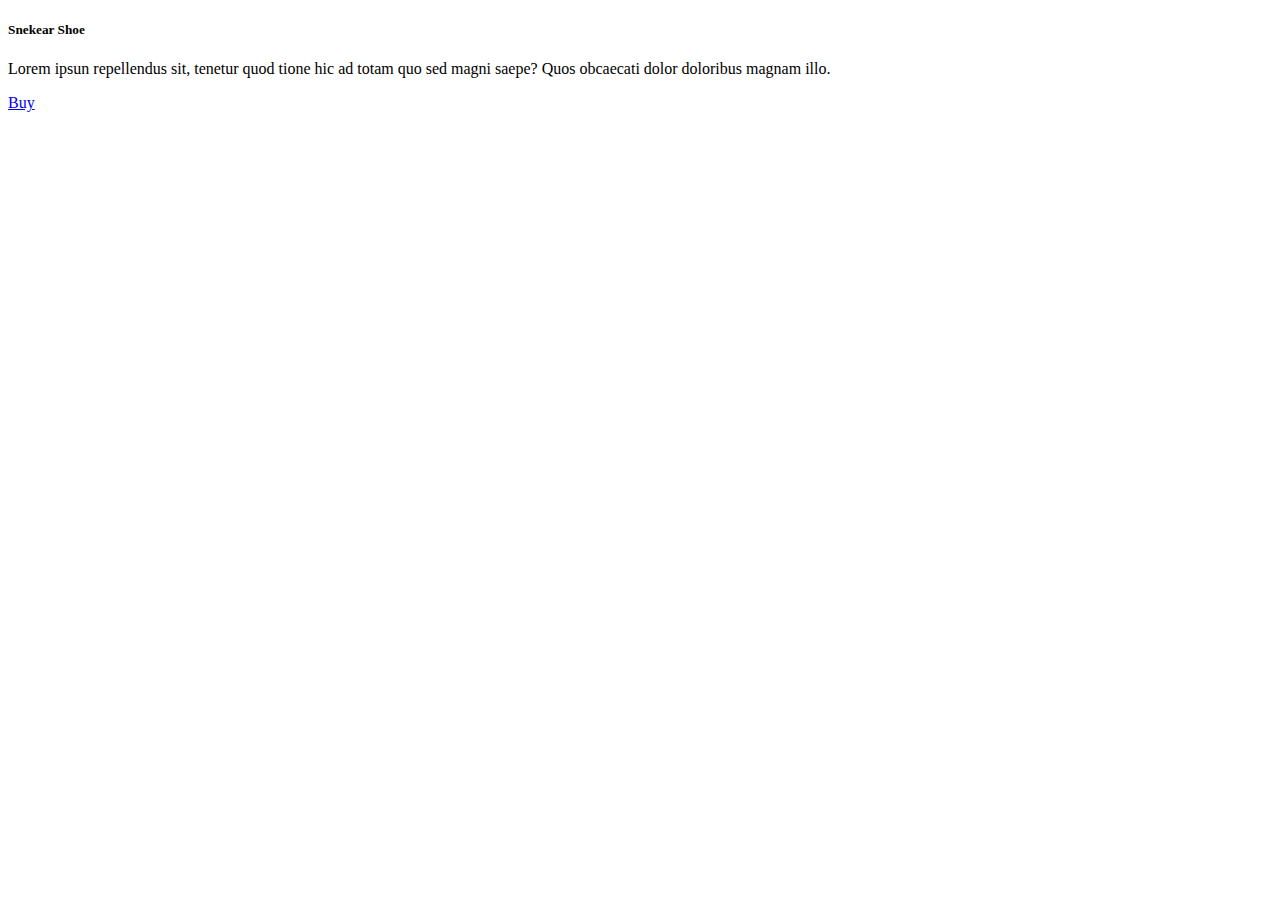
==== Calculator Dom/index.html @ dda2692b "calculator folder and contents with dom manipulation added" ====
<!DOCTYPE html>
<html lang="en">
<head>
    <meta charset="UTF-8">
    <meta name="viewport" content="width=device-width, initial-scale=1.0">
    <title>Calculator</title>
    <link rel="stylesheet" href="https://cdn.jsdelivr.net/npm/bootstrap@4.5.3/dist/css/bootstrap.min.css" integrity="sha384-TX8t27EcRE3e/ihU7zmQxVncDAy5uIKz4rEkgIXeMed4M0jlfIDPvg6uqKI2xXr2" crossorigin="anonymous">

</head>
<body>
    
</body>
<div class="col md-4"></div>
<div class="col-md-4">

    <div class="card justify-content-center">
       
        <div class="card-body  justify-content-center ">
            <h5 class="card-title ">Snekear Shoe</h5>
            <p class="card-text ">Lorem ipsun repellendus sit, tenetur quod tione hic ad totam quo sed magni saepe? Quos obcaecati dolor doloribus magnam illo.
            </p>
            <a href="Buy.html" class="btn btn-primary btn-lg ">Buy</a>
        </div>
    </div>
</div>

<script src="./Assets/JS/appCal.js"></script>
<script src="https://code.jquery.com/jquery-3.5.1.slim.min.js" integrity="sha384-DfXdz2htPH0lsSSs5nCTpuj/zy4C+OGpamoFVy38MVBnE+IbbVYUew+OrCXaRkfj" crossorigin="anonymous"></script>
<script src="https://cdn.jsdelivr.net/npm/popper.js@1.16.1/dist/umd/popper.min.js" integrity="sha384-9/reFTGAW83EW2RDu2S0VKaIzap3H66lZH81PoYlFhbGU+6BZp6G7niu735Sk7lN" crossorigin="anonymous"></script>
</html>
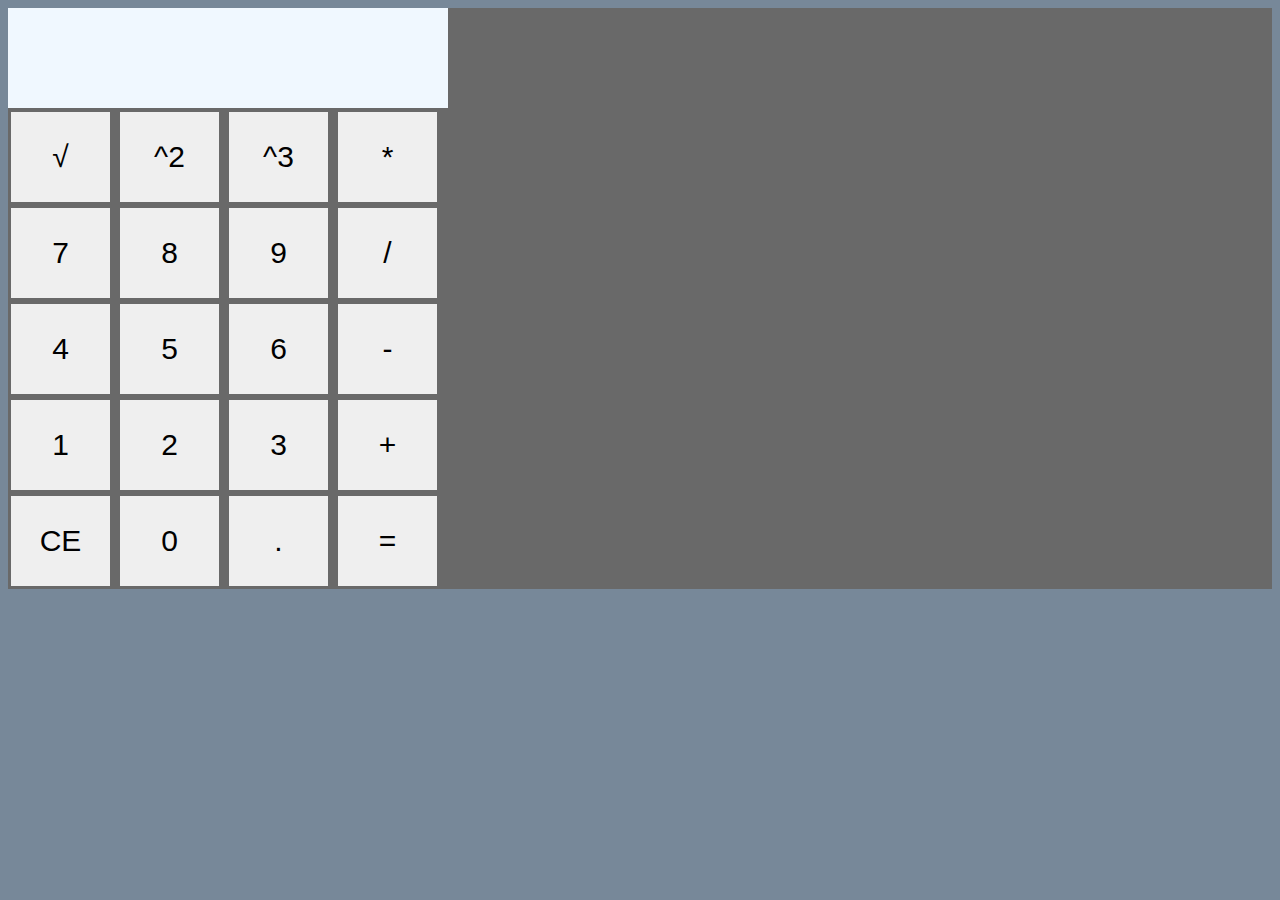
==== commit c9bc665a: "Calculator done" ====
--- a/Calculator Dom/index.html
+++ b/Calculator Dom/index.html
@@ -1,30 +1,93 @@
 <!DOCTYPE html>
 <html lang="en">
+
 <head>
     <meta charset="UTF-8">
     <meta name="viewport" content="width=device-width, initial-scale=1.0">
     <title>Calculator</title>
-    <link rel="stylesheet" href="https://cdn.jsdelivr.net/npm/bootstrap@4.5.3/dist/css/bootstrap.min.css" integrity="sha384-TX8t27EcRE3e/ihU7zmQxVncDAy5uIKz4rEkgIXeMed4M0jlfIDPvg6uqKI2xXr2" crossorigin="anonymous">
+    <link rel="stylesheet" href="https://cdn.jsdelivr.net/npm/bootstrap@4.5.3/dist/css/bootstrap.min.css"
+        integrity="sha384-TX8t27EcRE3e/ihU7zmQxVncDAy5uIKz4rEkgIXeMed4M0jlfIDPvg6uqKI2xXr2" crossorigin="anonymous">
+    <link rel="stylesheet" href="./Assets/CSS/calulate.css">
+</head>
 
-</head>
 <body>
-    
-</body>
-<div class="col md-4"></div>
-<div class="col-md-4">
+    <div class="d-flex justify-content-md-center">
 
-    <div class="card justify-content-center">
-       
-        <div class="card-body  justify-content-center ">
-            <h5 class="card-title ">Snekear Shoe</h5>
-            <p class="card-text ">Lorem ipsun repellendus sit, tenetur quod tione hic ad totam quo sed magni saepe? Quos obcaecati dolor doloribus magnam illo.
-            </p>
-            <a href="Buy.html" class="btn btn-primary btn-lg ">Buy</a>
+        <div>
+        <div class="card-body mt-5 justify-content-center ">
+            <div class="text-right"id="tinput"></div>
+            
+
+                <div class="inCal mt-4">
+                    <div>
+                        <button type="button" class="btn btn-light btn-lg" id="srtr"
+                            onclick="srtr()">&#8730;</button>
+                        <button type="button" class="btn btn-light btn-lg " id="power"
+                            onclick="powerrs()">^2</button>
+                            <button type="button" class="btn btn-light btn-lg " id="power"
+                            onclick="powerrs3()">^3</button>
+                        <button type="button" class="btn btn-light btn-lg " id="multipi"
+                            onclick="document.querySelector('#tinput').innerHTML+= '*'">*</button>
+                        
+                    </div>
+                    <div>
+                        <button type="button" class="btn btn-light btn-lg " id="9"
+                            onclick="document.querySelector('#tinput').innerHTML+= 7">7</button>
+                        <button type="button" class="btn btn-light btn-lg " id="8"
+                            onclick="document.querySelector('#tinput').innerHTML+= 8">8</button>
+                        <button type="button" class="btn btn-light btn-lg " id="7"
+                            onclick="document.querySelector('#tinput').innerHTML+= 9">9</button>
+                            <button type="button" class="btn btn-light btn-lg " id="/"
+                            onclick="document.querySelector('#tinput').innerHTML+= '/'">/</button>
+
+                    </div>
+                    <div>
+                        <button type="button" class="btn btn-light btn-lg " id="4"
+                            onclick="document.querySelector('#tinput').innerHTML+= 4">4</button>
+                        <button type="button" class="btn btn-light btn-lg " id="5"
+                            onclick="document.querySelector('#tinput').innerHTML+= 5">5</button>
+                        <button type="button" class="btn btn-light btn-lg " id="6"
+                            onclick="document.querySelector('#tinput').innerHTML+= 6">6</button>
+                            <button type="button" class="btn btn-light btn-lg " id="minus"
+                            onclick="document.querySelector('#tinput').innerHTML+= '-'">-</button>
+                        
+
+                    </div>
+                    <div>
+                        <button type="button" class="btn btn-light btn-lg " id="1"
+                            onclick="document.querySelector('#tinput').innerHTML+= 1">1</button>
+                        <button type="button" class="btn btn-light btn-lg " id="2"
+                            onclick="document.querySelector('#tinput').innerHTML+= 2">2</button>
+                        <button type="button" class="btn btn-light btn-lg " id="3"
+                            onclick="document.querySelector('#tinput').innerHTML+= 3">3</button>
+                            <button type="button" class="btn btn-light btn-lg " id="plus"
+                            onclick="document.querySelector('#tinput').innerHTML+= '+'">+</button>
+
+                    </div>
+                    <div>
+                        <button type="button" class="btn btn-light btn-lg" id="CE"
+                            onclick="ClearEn()">CE</button>
+                        <button type="button" class="btn btn-light btn-lg" id="0"
+                            onclick="document.querySelector('#tinput').innerHTML+= '0'">0</button>
+                        <button type="button" class="btn btn-light btn-lg" id="dot"
+                            onclick="document.querySelector('#tinput').innerHTML+= '.'">.</button>
+                            <button type="button" class="btn equali btn-light btn-lg " id="equali">=</button>
+
+                    </div>
+
+                </div>
         </div>
     </div>
 </div>
 
-<script src="./Assets/JS/appCal.js"></script>
-<script src="https://code.jquery.com/jquery-3.5.1.slim.min.js" integrity="sha384-DfXdz2htPH0lsSSs5nCTpuj/zy4C+OGpamoFVy38MVBnE+IbbVYUew+OrCXaRkfj" crossorigin="anonymous"></script>
-<script src="https://cdn.jsdelivr.net/npm/popper.js@1.16.1/dist/umd/popper.min.js" integrity="sha384-9/reFTGAW83EW2RDu2S0VKaIzap3H66lZH81PoYlFhbGU+6BZp6G7niu735Sk7lN" crossorigin="anonymous"></script>
+</body>
+
+<script src="./Assets/JS/app.js"></script>
+<script src="https://code.jquery.com/jquery-3.5.1.slim.min.js"
+    integrity="sha384-DfXdz2htPH0lsSSs5nCTpuj/zy4C+OGpamoFVy38MVBnE+IbbVYUew+OrCXaRkfj" crossorigin="anonymous">
+</script>
+<script src="https://cdn.jsdelivr.net/npm/popper.js@1.16.1/dist/umd/popper.min.js"
+    integrity="sha384-9/reFTGAW83EW2RDu2S0VKaIzap3H66lZH81PoYlFhbGU+6BZp6G7niu735Sk7lN" crossorigin="anonymous">
+</script>
+
 </html>--- a/Calculator Dom/Assets/CSS/calulate.css
+++ b/Calculator Dom/Assets/CSS/calulate.css
@@ -0,0 +1,29 @@
+body{
+    background-color:lightslategrey;
+}
+.btn{
+    font-size: 30px;
+    margin: 3px;
+    padding: 10px;
+    width: 99px;
+    height: 90px;
+    border-radius: 0px !important;
+    border: none;
+
+}
+
+#tinput{
+    border: none;
+    border-bottom: 1.5px solid dimgrey;
+    width: 440px;
+    height: 100px;
+    background-color: aliceblue;
+    font-size: 30px;
+   
+    
+}
+
+.card-body{
+    justify-content: end;
+    background-color:dimgrey;
+}
